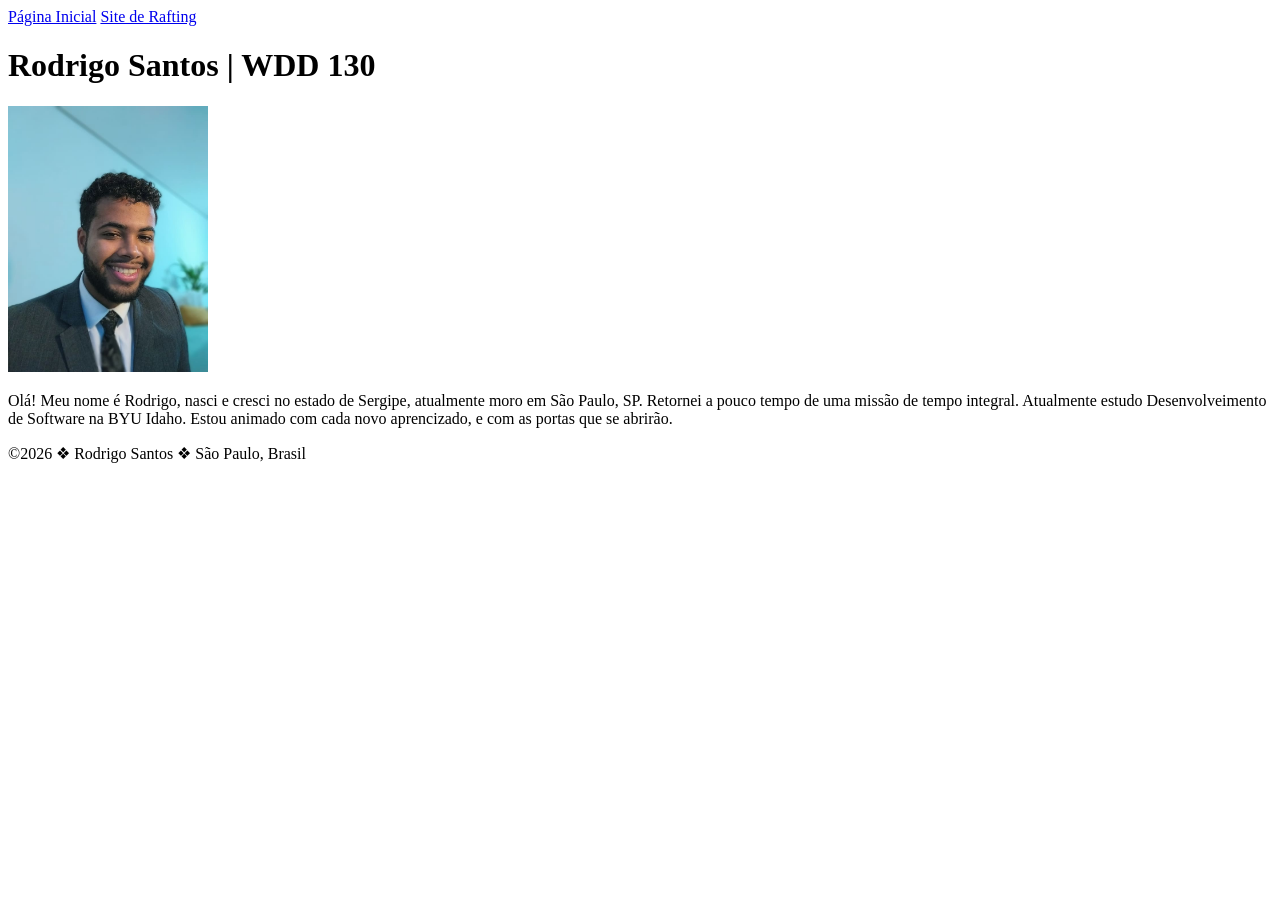
==== index.html @ 06ef8858 "Projeto de página inicial" ====
<!DOCTYPE html>
<html lang="pt-br">

<head>
    <meta charset="UTF-8">
    <meta name="viewport" content="width=device-width, initial-scale=1.0">
    <title> Rodrigo Santos | WDD 130 </title>
</head>

<body>
    <header>
        <nav>
            <a href="#">Página Inicial</a>
            <a href="wwr/">Site de Rafting</a>
        </nav>
    </header>
    <main>
        <h1>Rodrigo Santos | WDD 130</h1>
        <img src="imagens/perfil.jpg" alt="Olá, meu nome é Rodrigo Santos" width="200">
        <p>Olá! Meu nome é Rodrigo, nasci e cresci no estado de Sergipe, atualmente moro em São
            Paulo, SP. Retornei a pouco tempo de uma missão de tempo integral. Atualmente estudo
            Desenvolveimento de Software na BYU Idaho. Estou animado com cada novo aprencizado, e
            com as
            portas que se abrirão.</p>
    </main>
    <footer>
        <p>©2026 &#10070; Rodrigo Santos &#10070; São Paulo, Brasil</p>
    </footer>
</body>

</html>
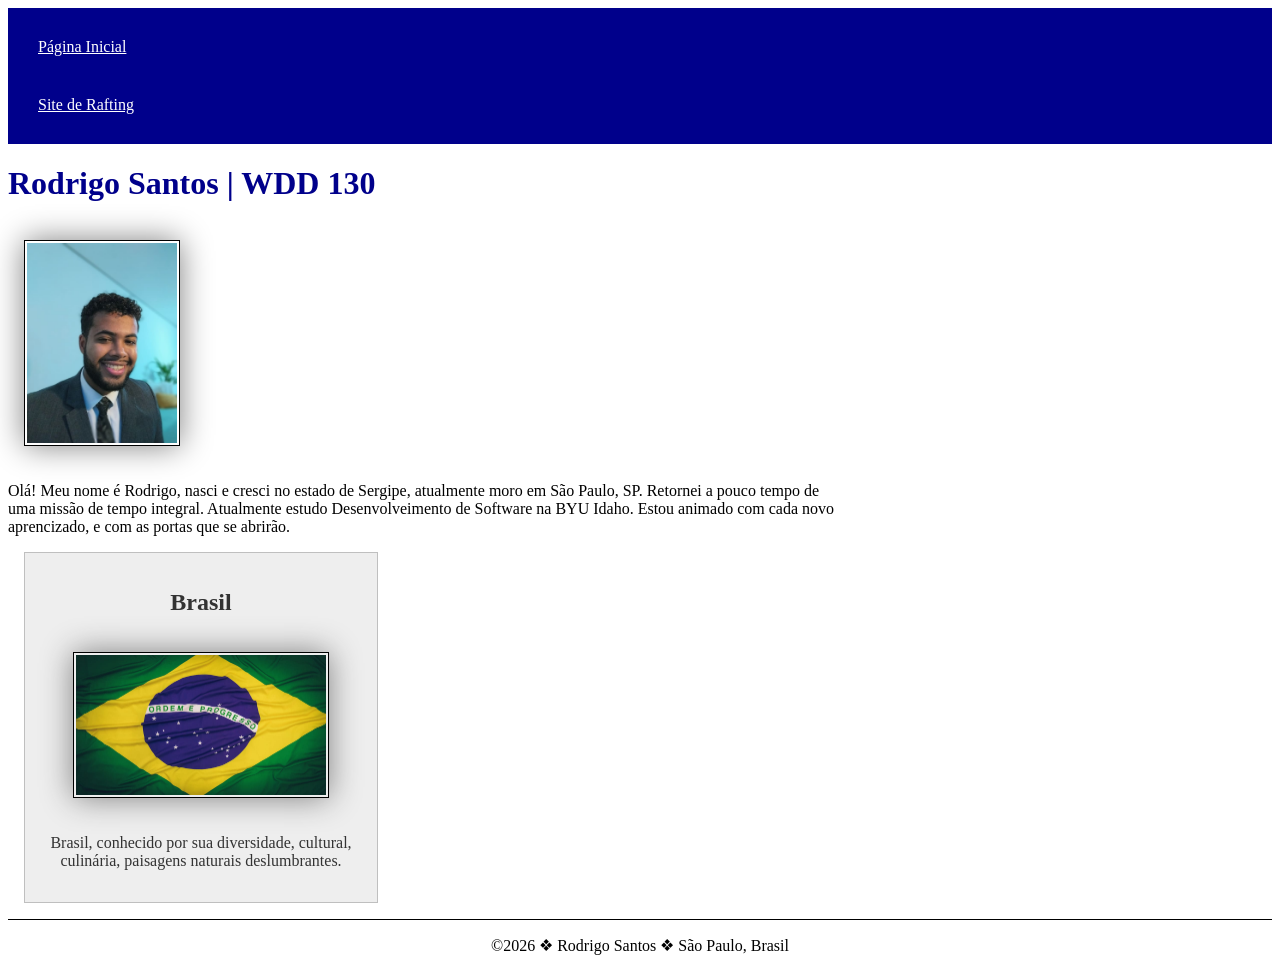
==== commit 9025c7dd: "Atualização página iniciál" ====
--- a/index.html
+++ b/index.html
@@ -4,7 +4,12 @@
 <head>
     <meta charset="UTF-8">
     <meta name="viewport" content="width=device-width, initial-scale=1.0">
-    <title> Rodrigo Santos | WDD 130 </title>
+    <title> Rodrigo Oliveira Ferreira dos Santos | WDD 130 </title>
+    <meta name="description"
+      content="Pagina inicial Rodrigo Santos, WDD 130, apresentação e aprencizado.">
+    <meta name="author" content="Rodrico Santos">
+    <link rel="stylesheet" href="estilos/estilos.css">
+
 </head>
 
 <body>
@@ -23,6 +28,12 @@
             com as
             portas que se abrirão.</p>
     </main>
+    <aside>
+        <h2>Brasil </h2>
+        <img src="imagens/bandeira-brasil.jpg" alt="Bandeira do Brasil">
+        <p> Brasil, conhecido por sua diversidade, cultural, culinária, paisagens naturais
+            deslumbrantes. </p>
+    </aside>
     <footer>
         <p>©2026 &#10070; Rodrigo Santos &#10070; São Paulo, Brasil</p>
     </footer>
--- a/estilos/estilos.css
+++ b/estilos/estilos.css
@@ -0,0 +1,57 @@
+nav {
+    background-color: darkblue;
+    padding: 10px;
+}
+
+nav a {
+    color: white;
+    display: block;
+    padding: 20px;
+}
+
+h1 {
+    color: darkblue;
+}
+
+img {
+    width: 150px;
+    height: auto;
+    border: 1px solid black;
+    margin: 1rem;
+    padding: 2px;
+    box-shadow: 0 0 30px gray;
+}
+
+p {
+    padding: 10px;
+}
+
+main {
+    width: 840px;
+}
+
+aside {
+    width: 20rem;
+    margin: 1rem;
+    border: 1px solid rgb(0 0 0 / 0.2);
+    /* 1️⃣ */
+    padding: 1rem;
+    background-color: #eee;
+    color: #333;
+    text-align: center;
+}
+
+aside img {
+    width: 250px;
+    height: auto;
+}
+
+p {
+    padding: 0;
+}
+
+footer {
+    margin-top: 15px;
+    border-top: 1px solid #000;
+    text-align: center;
+}
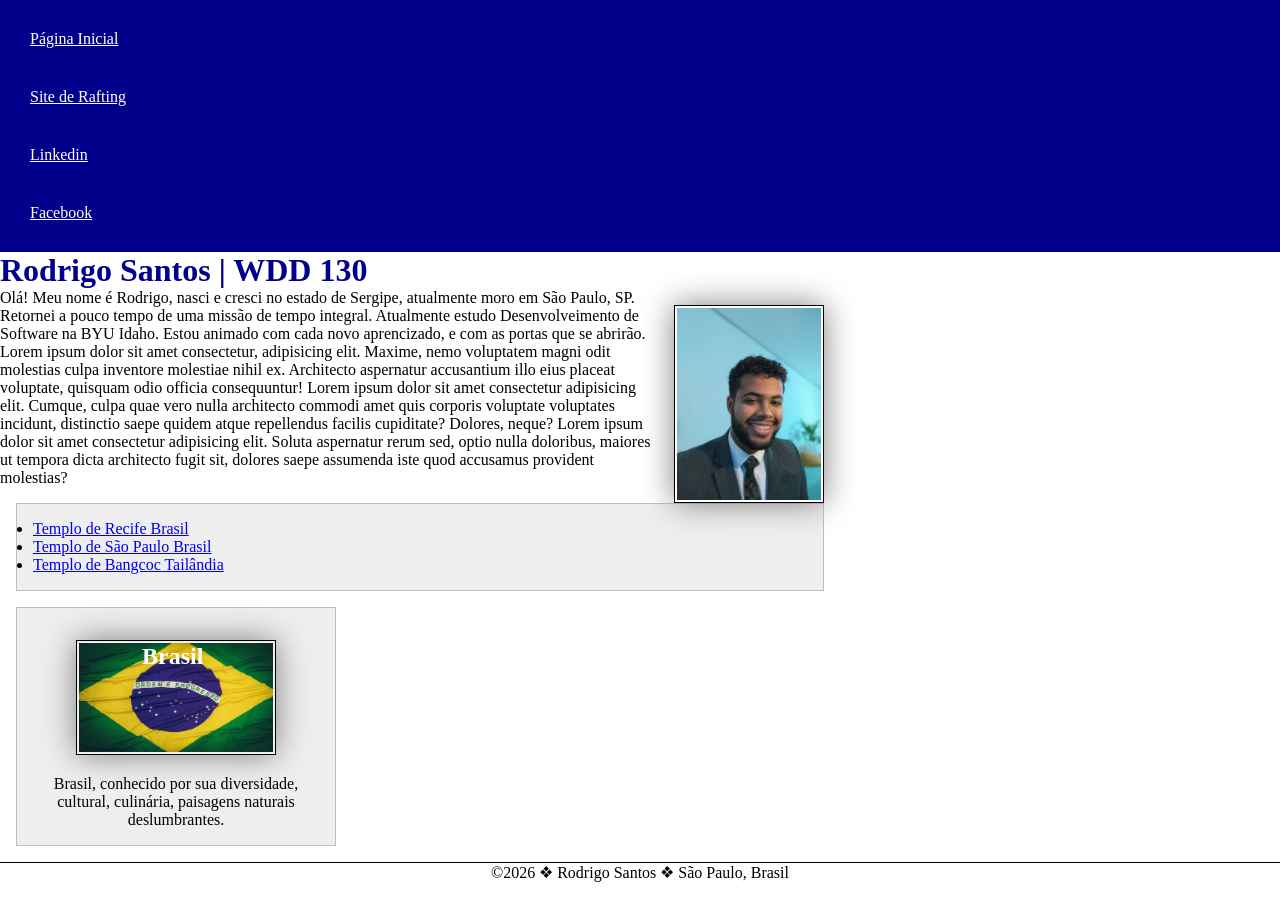
==== commit dc48dc0f: "Atividade guiada semana 3" ====
--- a/index.html
+++ b/index.html
@@ -17,6 +17,8 @@
         <nav>
             <a href="#">Página Inicial</a>
             <a href="wwr/">Site de Rafting</a>
+            <a href="https://www.linkedin.com/in/rodrigo-santos-73b1143a8/">Linkedin</a>
+            <a href="https://facebook.com">Facebook</a>
         </nav>
     </header>
     <main>
@@ -26,9 +28,32 @@
             Paulo, SP. Retornei a pouco tempo de uma missão de tempo integral. Atualmente estudo
             Desenvolveimento de Software na BYU Idaho. Estou animado com cada novo aprencizado, e
             com as
-            portas que se abrirão.</p>
+            portas que se abrirão.
+            Lorem ipsum dolor sit amet consectetur, adipisicing elit. Maxime,
+            nemo voluptatem magni odit molestias culpa inventore molestiae nihil ex. Architecto
+            aspernatur accusantium illo eius placeat voluptate, quisquam odio officia consequuntur!
+            Lorem ipsum dolor sit amet consectetur adipisicing elit. Cumque, culpa quae vero nulla
+            architecto commodi amet quis corporis voluptate voluptates incidunt, distinctio saepe
+            quidem atque repellendus facilis cupiditate? Dolores, neque? Lorem ipsum dolor sit amet
+            consectetur adipisicing elit. Soluta aspernatur rerum sed, optio nulla doloribus,
+            maiores ut tempora dicta architecto fugit sit, dolores saepe assumenda iste quod
+            accusamus provident molestias?
+        </p>
+        <ul class="caixa">
+            <li><a href="https://www.churchofjesuschrist.org/temples/details/recife-brazil-temple?lang=por"
+                  target="_blank">Templo
+                    de Recife Brasil</a></li>
+            <li><a href="https://www.churchofjesuschrist.org/temples/details/sao-paulo-brazil-temple?lang=por"
+                  target="_blank">Templo
+                    de São Paulo Brasil</a>
+            </li>
+            <li><a href="https://www.churchofjesuschrist.org/temples/details/bangkok-thailand-temple?lang=por"
+                  target="_blank">Templo
+                    de Bangcoc Tailândia</a>
+            </li>
+        </ul>
     </main>
-    <aside>
+    <aside class="caixa">
         <h2>Brasil </h2>
         <img src="imagens/bandeira-brasil.jpg" alt="Bandeira do Brasil">
         <p> Brasil, conhecido por sua diversidade, cultural, culinária, paisagens naturais
--- a/estilos/estilos.css
+++ b/estilos/estilos.css
@@ -1,3 +1,9 @@
+* {
+    margin: 0;
+    padding: 0;
+    box-sizing: border-box;
+}
+
 nav {
     background-color: darkblue;
     padding: 10px;
@@ -23,35 +29,54 @@
 }
 
 p {
-    padding: 10px;
+    padding: 0px;
 }
 
 main {
-    width: 840px;
+    max-width: 840px;
 }
 
 aside {
+    position: relative;
     width: 20rem;
-    margin: 1rem;
-    border: 1px solid rgb(0 0 0 / 0.2);
-    /* 1️⃣ */
-    padding: 1rem;
-    background-color: #eee;
-    color: #333;
     text-align: center;
 }
 
+aside h2 {
+    position: absolute;
+    top: 35px;
+    left: 125px;
+    color: white;
+
+}
+
 aside img {
-    width: 250px;
+    width: 200px;
     height: auto;
 }
 
-p {
-    padding: 0;
+main img {
+    float: right;
+    width: 150px;
+    height: auto;
+    border: 1px solid black;
+    padding: 2px;
+    box-shadow: 0 0 30px gray;
+
 }
 
 footer {
     margin-top: 15px;
     border-top: 1px solid #000;
     text-align: center;
+}
+
+/* Seletores de Classe */
+.caixa {
+    margin: 1rem;
+    padding: 1rem;
+    border: 1px solid rgb(0 0 0 / 0.2);
+    /* r=red g=green b=blue (0=red 0=green 0=blue / 0.2= grau de transparencia de 0 a 1*/
+    background-color: #eee;
+    color: #000;
 }
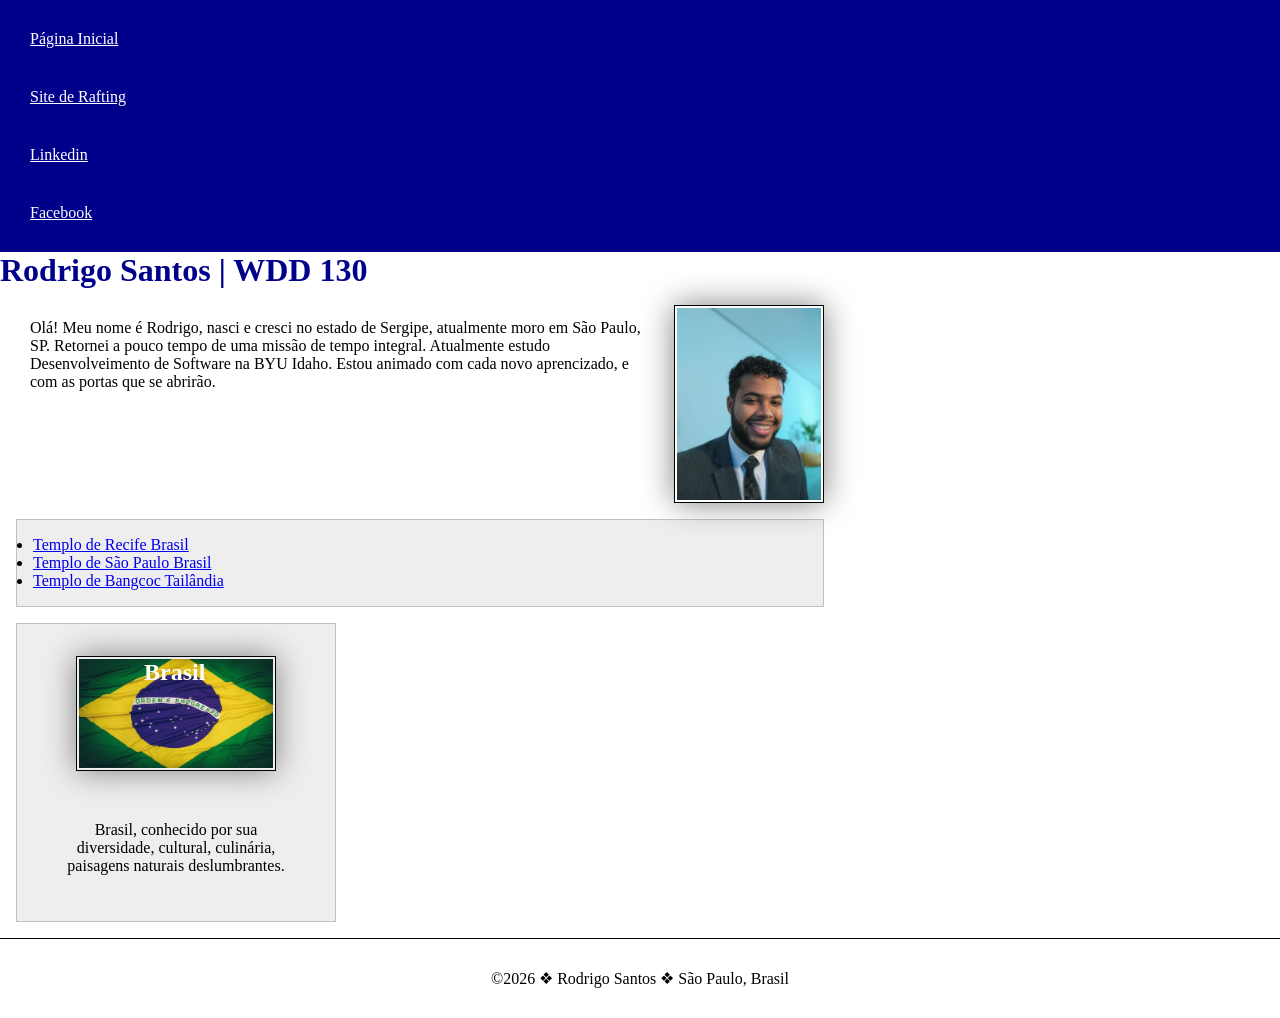
==== commit 86c73f81: "Atualização index" ====
--- a/index.html
+++ b/index.html
@@ -29,15 +29,6 @@
             Desenvolveimento de Software na BYU Idaho. Estou animado com cada novo aprencizado, e
             com as
             portas que se abrirão.
-            Lorem ipsum dolor sit amet consectetur, adipisicing elit. Maxime,
-            nemo voluptatem magni odit molestias culpa inventore molestiae nihil ex. Architecto
-            aspernatur accusantium illo eius placeat voluptate, quisquam odio officia consequuntur!
-            Lorem ipsum dolor sit amet consectetur adipisicing elit. Cumque, culpa quae vero nulla
-            architecto commodi amet quis corporis voluptate voluptates incidunt, distinctio saepe
-            quidem atque repellendus facilis cupiditate? Dolores, neque? Lorem ipsum dolor sit amet
-            consectetur adipisicing elit. Soluta aspernatur rerum sed, optio nulla doloribus,
-            maiores ut tempora dicta architecto fugit sit, dolores saepe assumenda iste quod
-            accusamus provident molestias?
         </p>
         <ul class="caixa">
             <li><a href="https://www.churchofjesuschrist.org/temples/details/recife-brazil-temple?lang=por"
@@ -54,7 +45,7 @@
         </ul>
     </main>
     <aside class="caixa">
-        <h2>Brasil </h2>
+        <h2>Brasil</h2>
         <img src="imagens/bandeira-brasil.jpg" alt="Bandeira do Brasil">
         <p> Brasil, conhecido por sua diversidade, cultural, culinária, paisagens naturais
             deslumbrantes. </p>
--- a/estilos/estilos.css
+++ b/estilos/estilos.css
@@ -29,7 +29,7 @@
 }
 
 p {
-    padding: 0px;
+    padding: 30px;
 }
 
 main {
@@ -45,9 +45,8 @@
 aside h2 {
     position: absolute;
     top: 35px;
-    left: 125px;
+    left: 127px;
     color: white;
-
 }
 
 aside img {
@@ -62,7 +61,6 @@
     border: 1px solid black;
     padding: 2px;
     box-shadow: 0 0 30px gray;
-
 }
 
 footer {
@@ -79,4 +77,5 @@
     /* r=red g=green b=blue (0=red 0=green 0=blue / 0.2= grau de transparencia de 0 a 1*/
     background-color: #eee;
     color: #000;
+    clear: both;
 }
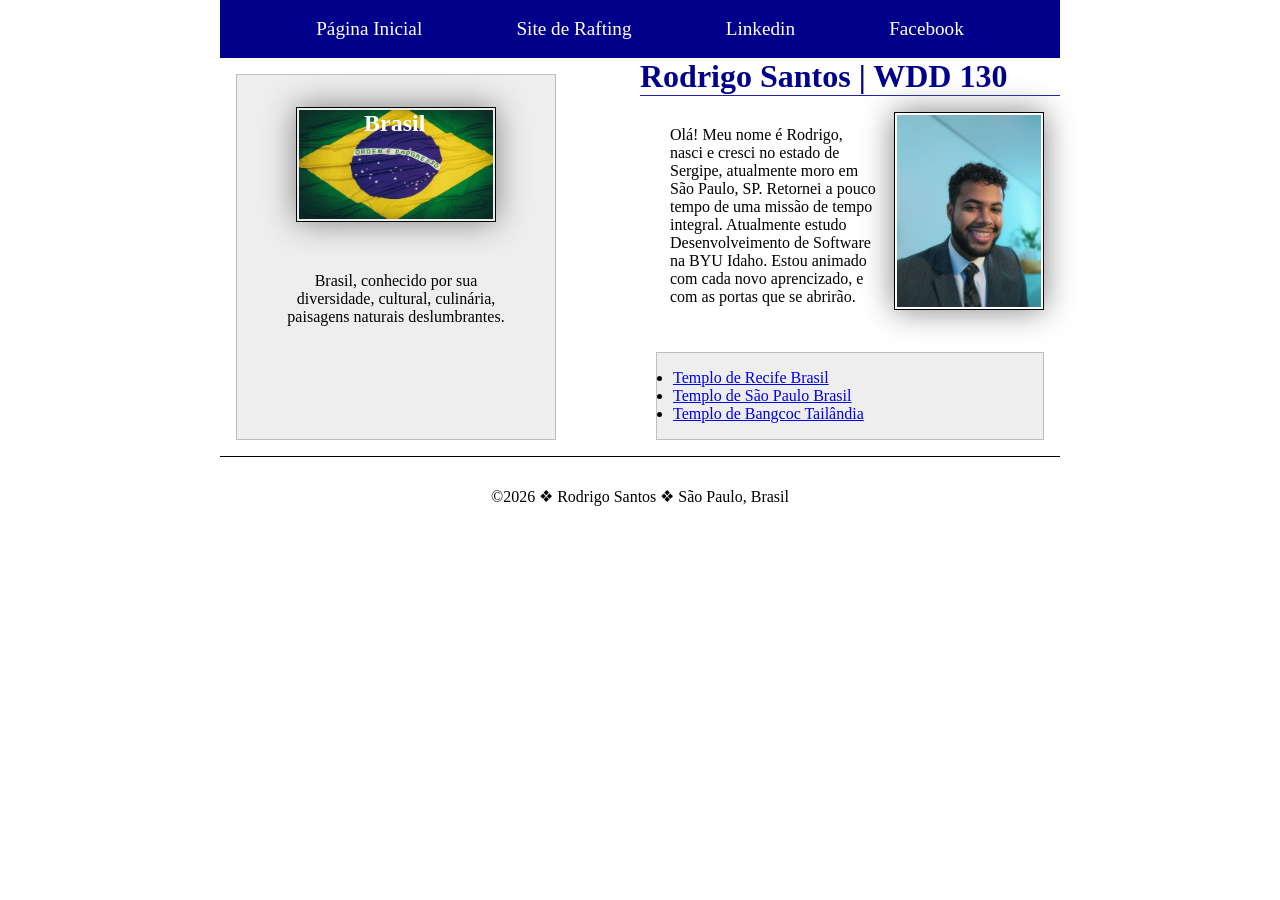
==== commit 3fcbd014: "Atividade Guiada semana S04" ====
--- a/index.html
+++ b/index.html
@@ -17,39 +17,44 @@
         <nav>
             <a href="#">Página Inicial</a>
             <a href="wwr/">Site de Rafting</a>
-            <a href="https://www.linkedin.com/in/rodrigo-santos-73b1143a8/">Linkedin</a>
-            <a href="https://facebook.com">Facebook</a>
+            <a href="https://www.linkedin.com/in/rodrigo-santos-73b1143a8/"
+              target="_blank">Linkedin</a>
+            <a href="https://www.facebook.com/rodrigo.oliveira.613609/" target="_blank">Facebook</a>
         </nav>
     </header>
-    <main>
-        <h1>Rodrigo Santos | WDD 130</h1>
-        <img src="imagens/perfil.jpg" alt="Olá, meu nome é Rodrigo Santos" width="200">
-        <p>Olá! Meu nome é Rodrigo, nasci e cresci no estado de Sergipe, atualmente moro em São
-            Paulo, SP. Retornei a pouco tempo de uma missão de tempo integral. Atualmente estudo
-            Desenvolveimento de Software na BYU Idaho. Estou animado com cada novo aprencizado, e
-            com as
-            portas que se abrirão.
-        </p>
-        <ul class="caixa">
-            <li><a href="https://www.churchofjesuschrist.org/temples/details/recife-brazil-temple?lang=por"
-                  target="_blank">Templo
-                    de Recife Brasil</a></li>
-            <li><a href="https://www.churchofjesuschrist.org/temples/details/sao-paulo-brazil-temple?lang=por"
-                  target="_blank">Templo
-                    de São Paulo Brasil</a>
-            </li>
-            <li><a href="https://www.churchofjesuschrist.org/temples/details/bangkok-thailand-temple?lang=por"
-                  target="_blank">Templo
-                    de Bangcoc Tailândia</a>
-            </li>
-        </ul>
-    </main>
-    <aside class="caixa">
-        <h2>Brasil</h2>
-        <img src="imagens/bandeira-brasil.jpg" alt="Bandeira do Brasil">
-        <p> Brasil, conhecido por sua diversidade, cultural, culinária, paisagens naturais
-            deslumbrantes. </p>
-    </aside>
+    <div class="grid">
+        <main>
+            <h1>Rodrigo Santos | WDD 130</h1>
+            <img src="imagens/perfil.jpg" alt="Olá, meu nome é Rodrigo Santos" width="200">
+            <p>Olá! Meu nome é Rodrigo, nasci e cresci no estado de Sergipe, atualmente moro em São
+                Paulo, SP. Retornei a pouco tempo de uma missão de tempo integral. Atualmente estudo
+                Desenvolveimento de Software na BYU Idaho. Estou animado com cada novo aprencizado,
+                e
+                com as
+                portas que se abrirão.
+            </p>
+            <ul class="caixa">
+                <li><a href="https://www.churchofjesuschrist.org/temples/details/recife-brazil-temple?lang=por"
+                      target="_blank">Templo
+                        de Recife Brasil</a></li>
+                <li><a href="https://www.churchofjesuschrist.org/temples/details/sao-paulo-brazil-temple?lang=por"
+                      target="_blank">Templo
+                        de São Paulo Brasil</a>
+                </li>
+                <li><a href="https://www.churchofjesuschrist.org/temples/details/bangkok-thailand-temple?lang=por"
+                      target="_blank">Templo
+                        de Bangcoc Tailândia</a>
+                </li>
+            </ul>
+        </main>
+        <aside class="caixa">
+            <h2>Brasil</h2>
+            <img src="imagens/bandeira-brasil.jpg" alt="Bandeira do Brasil">
+            <p> Brasil, conhecido por sua diversidade, cultural, culinária, paisagens naturais
+                deslumbrantes. </p>
+        </aside>
+    </div>
+
     <footer>
         <p>©2026 &#10070; Rodrigo Santos &#10070; São Paulo, Brasil</p>
     </footer>
--- a/estilos/estilos.css
+++ b/estilos/estilos.css
@@ -1,3 +1,9 @@
+:root {
+    --cor-do-texto: white;
+    --cor-de-fundo-elemento-nav: darkblue;
+    --cor-da-borda: black;
+}
+
 * {
     margin: 0;
     padding: 0;
@@ -5,24 +11,31 @@
 }
 
 nav {
-    background-color: darkblue;
+    display: flex;
+    justify-content: space-evenly;
+    align-items: center;
+    background-color: var(--cor-de-fundo-elemento-nav);
     padding: 10px;
 }
 
 nav a {
-    color: white;
+    /* color: white; */
+    color: var(--cor-do-texto);
     display: block;
-    padding: 20px;
+    padding: 0.5rem;
+    text-decoration: none;
+    font-size: 1.2rem;
 }
 
 h1 {
     color: darkblue;
+    border-bottom: 1px solid rgb(35, 35, 164);
 }
 
 img {
     width: 150px;
     height: auto;
-    border: 1px solid black;
+    border: 1px solid var(--cor-da-borda);
     margin: 1rem;
     padding: 2px;
     box-shadow: 0 0 30px gray;
@@ -30,10 +43,6 @@
 
 p {
     padding: 30px;
-}
-
-main {
-    max-width: 840px;
 }
 
 aside {
@@ -46,7 +55,8 @@
     position: absolute;
     top: 35px;
     left: 127px;
-    color: white;
+    /* color: white; */
+    color: var(--cor-do-texto);
 }
 
 aside img {
@@ -58,14 +68,14 @@
     float: right;
     width: 150px;
     height: auto;
-    border: 1px solid black;
+    border: 1px solid var(--cor-da-borda);
     padding: 2px;
     box-shadow: 0 0 30px gray;
 }
 
 footer {
     margin-top: 15px;
-    border-top: 1px solid #000;
+    border-top: 1px solid var(--cor-da-borda);
     text-align: center;
 }
 
@@ -78,4 +88,22 @@
     background-color: #eee;
     color: #000;
     clear: both;
+}
+
+header,
+footer,
+.grid {
+    max-width: 840px;
+    margin: 0 auto;
+}
+
+.grid {
+    display: grid;
+    grid-template-columns: 1fr 1fr;
+
+}
+
+main {
+    grid-row: 1 / 2;
+    grid-column: 2 / 3;
 }
